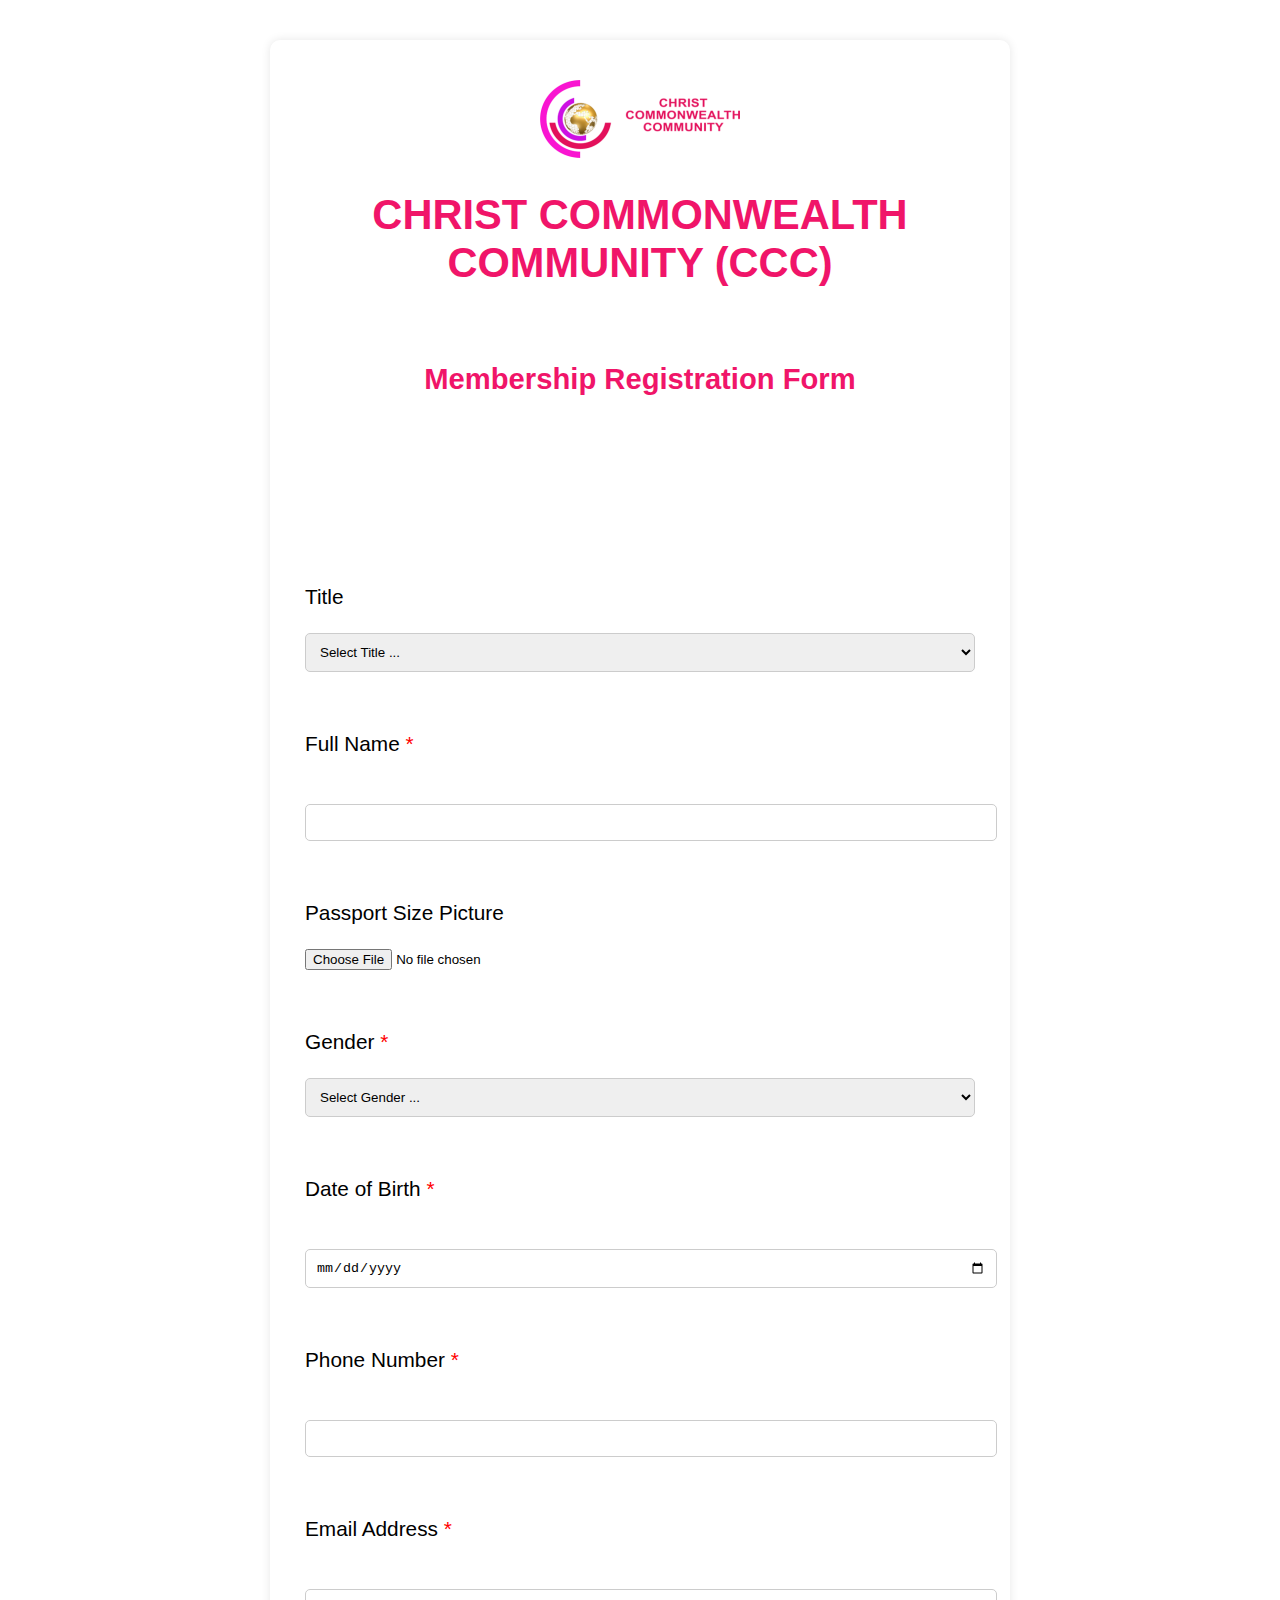
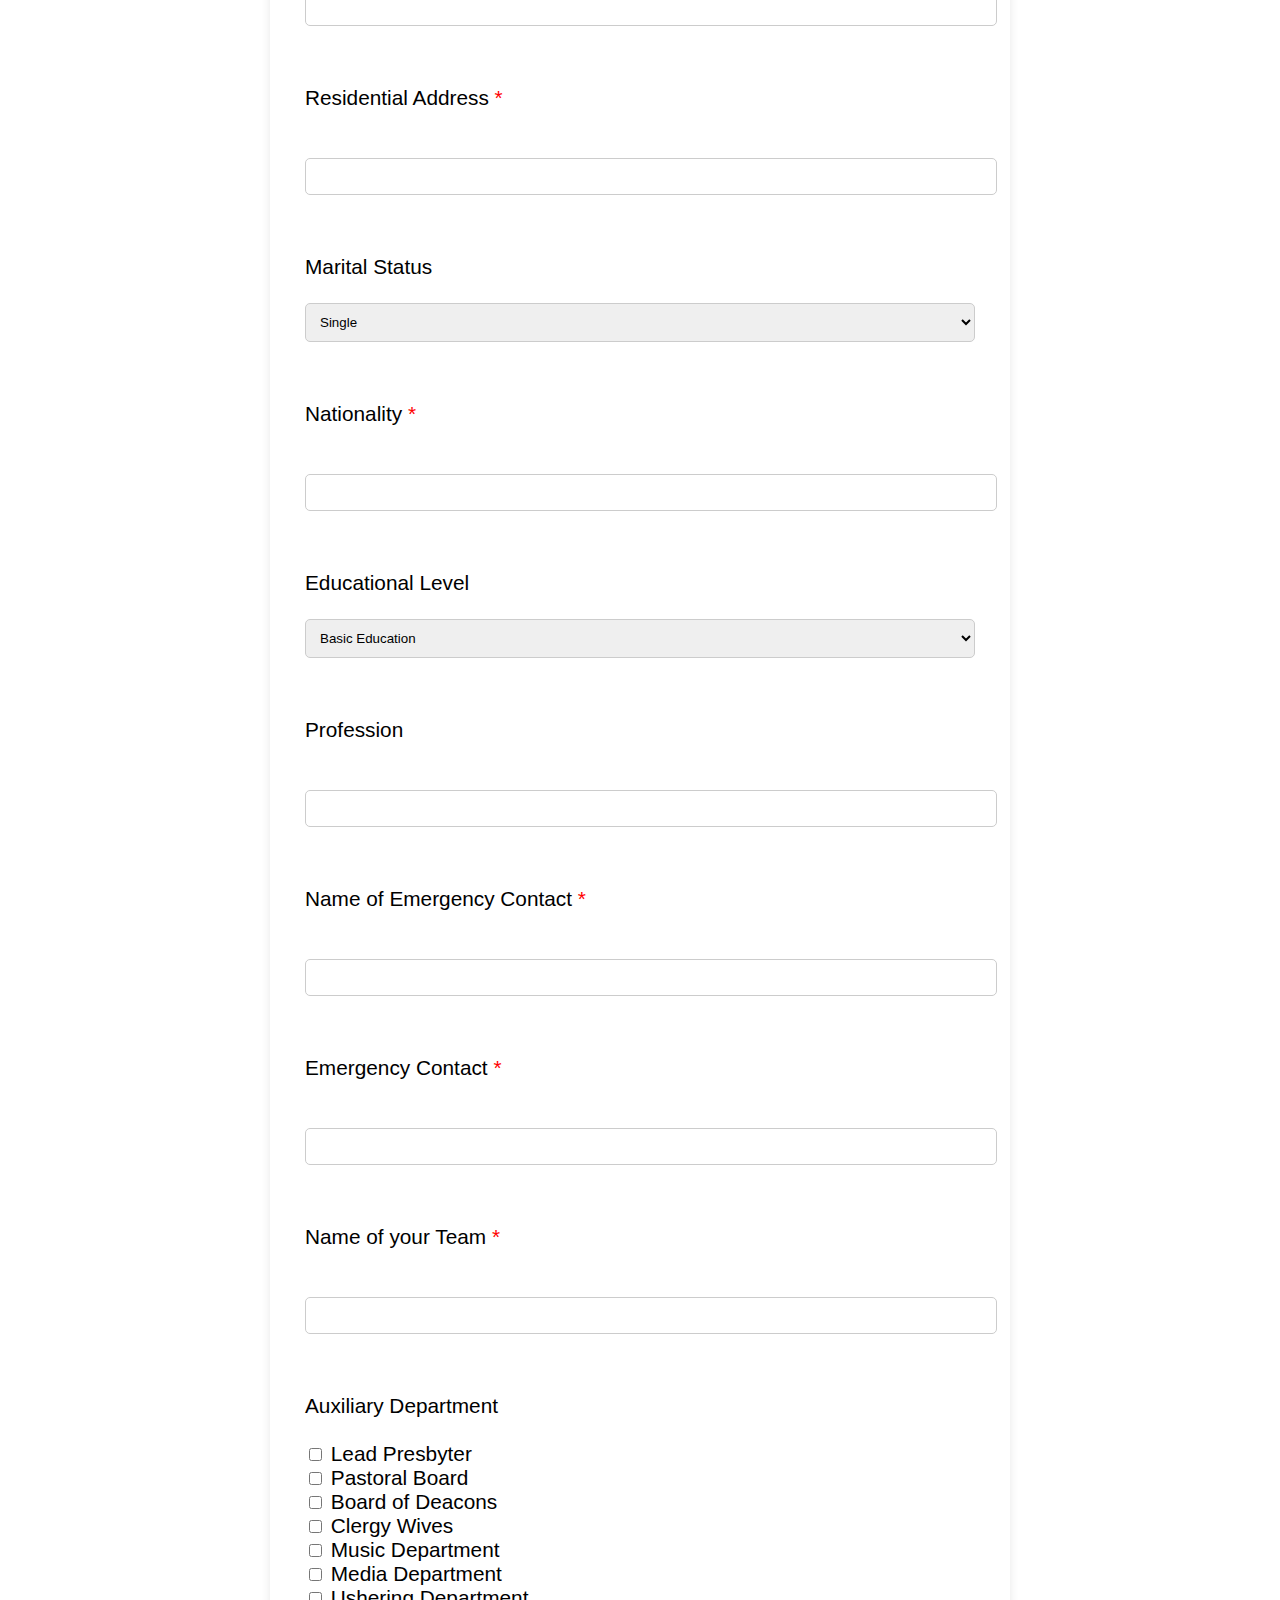
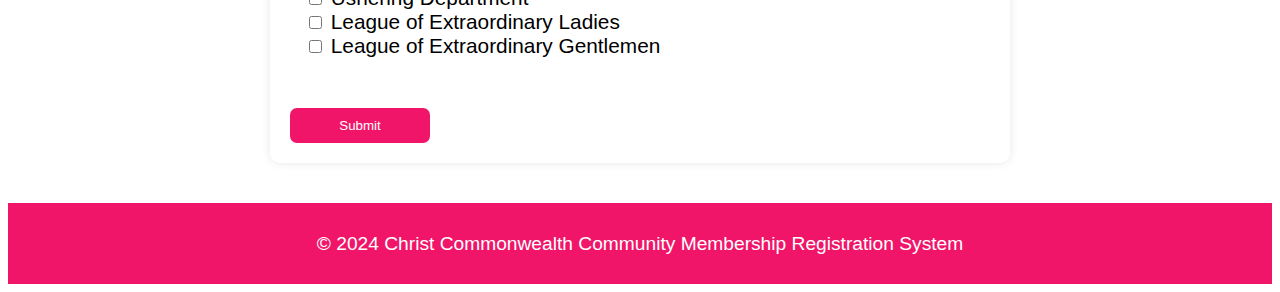
==== membershipForm.html @ 0633ab36 "Renamed some files" ====
<!DOCTYPE html>
<html lang="en">
<head>
    <meta charset="UTF-8">
    <meta name="viewport" content="width=device-width, initial-scale=1.0">
    <title>REGISTRATION FORM</title>
    <link rel="stylesheet" href="style.css">
</head>

<body>
    <main>
        <section>
    <div class="membershipGrouping">
        <div class="fHeadings">
            <img src="coloredLogo.PNG" class="cLogo">
            <h1>CHRIST COMMONWEALTH COMMUNITY (CCC)</h1><br>
            <h3><span style="font-size: 1.2em;">Membership Registration Form</span></h3>
        </div>


    <form id="memberform" action="member.php" method="POST" enctype="multipart/form-data" autocomplete="on">
    <div class="fDetail">
        <input type="hidden" name="id" id="memberId">
        </div>

    <div class="fDetail">
        <label>Title</label><br>
        <select id="placeholder" required autocomplete="off">
            <option>Select Title ...</option>
            <option>Mr.</option>
            <option>Mrs.</option>
            <option>Miss</option>
</select>
    </div>

    <div class="fDetail">
        <label for="fullname" id="lbl">Full Name <span style="color: red;">*</span></label> <br><br>
            <input type="text" name="name" id="placeholder" required>
    </div>


    <div class="fDetail">
        <label for="picture-upload" id="lbl">Passport Size Picture</label><br>
        <div class="picture-placeholder"></div>
            <input type="file" id="picture-upload" accept="image/*">
        </label>
    </div>

    <div class="fDetail">
        <label id="lbl">Gender <span style="color: red;">*</span></label><br>
        <select id="placeholder">
            <option>Select Gender ...</option>
            <option>Male</option>
            <option>Female</option>
        </select>
    </div>    

    <div class="fDetail">
        <label id="lbl">Date of Birth <span style="color: red;">*</span></label><br><br>
            <input type="date" id="placeholder" name="date-of-birth">
    </div>

    <div class="fDetail">
        <label id="lbl">Phone Number <span style="color: red;">*</span></label><br><br>
            <input type="text" name="name" id="placeholder" required>
    </div>

    <div class="fDetail">
        <label id="lbl" >Email Address <span style="color: red;">*</span></label><br><br>
            <input type="email" name="name" id="placeholder" required>
    </div>

    <div class="fDetail">
        <label id="lbl">Residential Address <span style="color: red;">*</span></label><br><br>
            <input type="text" name="name" id="placeholder" required>
    </div>

    <div class="fDetail">
        <label id="lbl">Marital Status</label><br>
        <select id="placeholder">
            <option> Single</option>
            <option> Married </option>
        </select> 
    </div>

    <div class="fDetail">
        <label id="lbl">Nationality <span style="color: red;">*</span></label><br><br>
            <input type="text" name="name" id="placeholder" required>
    </div>

    <div class="fDetail">
    <label id="lbl">Educational Level</label><br>
    <select id="placeholder">
        <option> Basic Education</option>
        <option> Secondary Education</option> 
        <option> Tertiary Education</option>
    </select>
    </div>

    <div class="fDetail">
        <label>Profession </label><br><br>
            <input type="text" name="name" id="placeholder">
    </div>

    <div class="fDetail">
        <label>Name of Emergency Contact <span style="color: red;">*</span></label><br><br>
            <input type="text" name="name" id="placeholder" required>
    </div>

    <div class="fDetail">
        <label>Emergency Contact <span style="color: red;">*</span></label><br><br>
            <input type="text" name="name" id="placeholder" required>
    </div>

    <div class="fDetail">
        <label>Name of your Team <span style="color: red;">*</span></label><br><br>
            <input type="text" name="name" id="placeholder" required>
    </div>

    <div class="fDetail">
        <label>Auxiliary Department</label><br>
        <label>
            <input type="checkbox" name="department[]" value="option1"> Lead Presbyter
        </label>
        <label>
            <input type="checkbox" name="department[]" value="option1"> Pastoral Board
        </label> 
        <label>
            <input type="checkbox" name="department[]" value="option1"> Board of Deacons
        </label>
        <label>
        <input type="checkbox" name="department[]" value="option1"> Clergy Wives
        </label>
         <label>
        <input type="checkbox" name="department[]" value="option1"> Music Department
         </label> 
        <label>
        <input type="checkbox" name="department[]" value="option1"> Media Department
        </label>
        <label>
        <input type="checkbox" name="department[]" value="option1"> Ushering Department
        </label>
        <label>
        <input type="checkbox" name="department[]" value="option1"> League of Extraordinary Ladies
        </label> 
        <label>
        <input type="checkbox" name="department[]" value="option1"> League of Extraordinary Gentlemen
        </label>
        </div>

    <button type="submit" class="mfButton">Submit</button>
</form>
</div>
</section>
</main>
<footer>
    <p>&copy; 2024 Christ Commonwealth Community Membership Registration System</p>
</footer>


<script>
    const urlParams =new URLSearchParams(window.location.search);
    const memberId =urlParams.get('id');

document.querySelector('.mfButton').addEventListener('click', async function(event) {
    event.preventDefault();

    const form = document.getElementById('memberForm');
    const formData =new FormData(form);
    const member =Object.fromEntries(formData.entries());

    //HANDLE DEPARTMENT CHECKBOXES
    const departments =formData.getAll('department[]');
    member.department =departments.length ?departments : [];

    if (memberId) {
        await fetch(`member.php?id=${memberId}`, {
            method: 'PUT',
            body:FormData
        });
    }

    window.location.href = 'overview.php';
});

    async function loadMember() {
        if (memberId) {
            const response = await fetch(`member.php?id=${memberId}`);
            const member =await response.json();

document.getElementById('memberId').value =memberId;

            for (const key in member) {
                if (member.hasOwnProperty(key)) {
                    const input =document.querySelector(`[name="${key}"]`);
                    if (input) {
                        if (input.type === 'checkbox') {
                            const departments =member[key] || [];

ddepartments.forEach(department => {
    const checkbox =document.querySelector(`input[name="department[]"][value="${department}"]`);
    if (checkbox) checkbox.checked =true;
});                           
                        }else {
                            input.Value =member[key];
                        }
                    }
                }
            }
        }
    }

    loadMember();

</script>
</body>
</html>
---- style.css ----
/* Css for mrform */
body{
    font-family: Arial, Helvetica, sans-serif;
}
.bdBg{
    width: 100%;
    position: fixed;
    top: 0;
    left: 0;
    right: 0;
    bottom: 0;
    background-image: url(bg2.JPG); 
    background-position: center;
    background-size: cover; 
    background-repeat: no-repeat; 
    position: center; 
    filter: blur(2px);
    z-index: 0;
}
.body-foreground{
    width: 100%s;
    position: absolute;
    top: 0;
    left: 0;
    right: 0;
    background-color: rgba(0,0,0,0.7);
    color: white;
    text-align: center;
    font-size: 1.4em;
}
.mrC{
    max-width: 700px;
    height: auto;
    margin: 40px auto;
    padding: 35px 40px;
    border-radius: 10px;
    border: 2px solid #ccc;
}
.whiteLogo{
    width: 600px;
    margin-bottom: -37%;
    margin-top: -25%;
}
.bOptions{
    display: flex;
    flex-direction: column;
    gap: 50px;
    align-items: center;
    justify-content: center;
    text-align: center;
    padding: 20px;
}
.mR{
    width: 50%;
    height: 40px;
    pad: 20px;
    border-radius: 30px;
    border: 1px solid #fff;
    background: none;
}
.mrLink{
    color: #fff;
    text-decoration: none;
}
@media (max-width: 768px) {
    .body-foreground{
        font-size: 1.3em;
    }
    .ih1{
        font-size: 1.5em;
    }
    .whiteLogo{
        width: 300px;
        margin-bottom: -35%;
    }
}


/* CSS for Registration Form*/
.membershipGrouping{
    max-width: 700px;
    position: relative;
    margin: 40px auto;
    padding: 20px;
    font-size: 1.3em;
    box-shadow: 0 0 10px rgba(0, 0, 0, 0.1);
    border-radius: 10px;
    background-color: white;
}
.fHeadings{
    height: 30vh;
    text-align: center;
    justify-content: center;
    align-items: center;
    padding: 20px;
    color: rgb(240, 21, 105);
    margin-bottom: 20%;
}
.fDetail{
    display: flex;
    flex-direction: column;
    padding: 15px;
    margin-top: 30px;
}
#placeholder{
    width: 100%;
    padding: 10px;
    border: 1px solid #ccc;
    border-radius: 5px;
}
.mfButton{
    width: 20%;
    margin-top: 5%;
    padding: 10px;
    border: none;
    border-radius: 7px;
    background-color: rgb(240, 21, 105);
    color: #fff;
}


/*CSS for ADMINLOGIN Page*/
.adminlogin{
    background-color: white;
    padding: 20px;
    border-radius: 20px;
    box-shadow: 0 0 15px rgba(0,0,0,0.1);
    position: relative;
    margin: 40px auto;
    max-width: 700px;
    height: auto;
}
.loginInput{
    width: 100%; 
    padding: 10px; 
    margin-bottom: 15px;
    border: 1px solid #ccc;
    border-radius: 4px;
    font-size: 1.1em;
}
.loginButton{
    width: 100%;
    padding: 10px;
    background-color: rgb(240, 21, 105);
    color: white;
    border: none;
    border-radius: 4px;
    cursor: pointer;
    font-size: 1.2em;
    margin-top: 20px;
    margin-bottom: 20px;  
}
.registerLink{
    display: inline;
    margin-top: 20px;
    color: #007bff;
    text-decoration: none;
    font-weight: bold;
    font-size: 1.1em;
    padding: 25px;
}
#role{
    width: 30%;
    padding: 10px;
}
.recover{
    display: block;
    text-align: right;
    margin-top: 10px;
    margin-bottom: 10px;
    font-weight: bold;
    text-decoration: none;
    color: #007bff;
}
.sBtn{
    border: none;
    color: #007bff;
    background-color: white;
    font-weight: bold;
    font-size: 1em;
    text-align: right;
    cursor: pointer;
}


/*CSS for the AdminDashboard*/
.adminHeader{
    background-color: #35424a;
    color: #ffffff;
    padding: 10px 20px;
    display: flex;
    justify-content: space-between;
    align-items: center;
    position: relative;
}
.menu-toggle{
    display: none;
}
.hamburger{
    position: absolute;
    cursor: pointer;
    display: flex;
    flex-direction: column;
    justify-content: space-around;
    width: 30px;
    height: 30px;
    pointer-events: auto;
    margin-top: 0;
    margin-left: 72%;
    z-index: 1000;
}
.bar{
    height: 4px;
    width: 100%;
    transition: all 0.3s ease;
    background-color: #fff;
    border-radius: 2px;
}
.menu{
    display: none;
    flex-direction: column;
    position: fixed;
    top: 0;
    right: 0;
    width: 100%;
    height: 100%;
    z-index: 1;
    padding: 50px 10px;
    background-color: #35424a;
}
.menu ul{
    list-style-type: none;
    margin: 0;
    padding: 0;
}
.menu li{
    text-align: right;
    padding: 10px 0;
}
.menu a{
    display: flex;
    text-decoration: none;
    color: #fff;
    font-size: 1.2rem;
    padding: 30px 30px;
    text-wrap: nowrap;
}
.menu-toggle:checked + .hamburger .bar:nth-child(1){
    transform: rotate(45deg) translate(5px, 9px);
}
.menu-toggle:checked + .hamburger .bar:nth-child(2){
    opacity: 0;
}
.menu-toggle:checked + .hamburger .bar:nth-child(3){
    transform: rotate(-45deg) translate(5px, -9px);
}
.nav-links{
    display: none;
    position: relative;
    height: auto;
    right: 0;
    left: 0;
    padding: 20px;
    height: 10%;
    align-items: center;
    justify-content: center;
}
.nav-links ul{
    list-style: none;
    margin: 0;
    padding: 0;
}
.nav-links li{
    display: inline-block;
    margin-right: 65px;
}
.nav-links a{
    text-decoration: none;
    color: #fff;
    font-weight: bold;
    font-size: 1em;
}
@media (min-width:769px) {
    .hamburger{
        display: none;
    }
    .menu{
        display: none;
    }
    .nav-links{
        display: flex;
        position: absolute;
        justify-content: flex-end;
    }
}
@media (max-width:769px) {
    .menu-toggle:checked ~ .menu{
        display: flex;
    }
    .nav-links{
        display: none;
    }
    .menu-toggle{
        display: block;
        position: absolute;
        opacity: 0;
        cursor: pointer;
    }
}
.profile-photo{
    position: relative;
    width: 40px;
    height: 40px;
    border-radius: 50%;
    overflow: hidden;
    cursor: pointer;
    border: 2px solid white;
    display: flex;
    align-items: center;
    justify-content: center;
    background-color: #35424a;
    color: white;
    font-weight: bold;
    font-size: 18px;
}
.popup{
    display: none;
    position: fixed;
    height: 70%;
    width: 330px;
    top: 13%;
    right: 2%;
    background-color: rgb(27, 27, 27);
    color: #ffffff;
    border-radius: 8px;
    box-shadow: 0 2px 10px rgba(0,0,0,0.2);
    z-index: 1000;
    text-align: center;
}
@media (max-width:768px) {
    .popup{
    right: 5%;
    }
}
.addNewMember{
    display: block;
    width: 20%;
    height: auto;
    margin-top: 50px;
    margin-bottom: 70px;
    background-color: #3d5868;
    color: white;
    text-align: center;
    justify-content: center;
    padding: 20px;
    font-size: 1.2em;
    text-decoration: none;
    font-weight: bold;
    border: 2px solid wheat;
    border-radius: 10px;
}
.table-area{
    overflow-x: auto;
    max-width: 100%;
}
table{
    padding: 20px;
    border-collapse: collapse;
    table-layout: auto;
    width: 100%;
}
th, td {
    padding: 10px;
    border: none;
    text-align: left;
}
.fixed-column{
    position: sticky;
    left: 0;
    background-color: #fff;
    z-index: 1;
}
table th.fixed-column{
    top: 0;
    z-index: 2;
    background-color: #b2b2b2;
    color: white;
}
footer{
    text-align: center;
    padding: 10px 0;
    background: rgb(240, 21, 105);
    color: white;
    position: relative;
    bottom: 0;
    font-size: 1.2em;
    width: 100%;
}
@media (min-width:768px) {
    .menu{
        display: none;
    }
    .nav{
        display: flex;
    }
    .menu-toggle{
        display: none;
    }
}
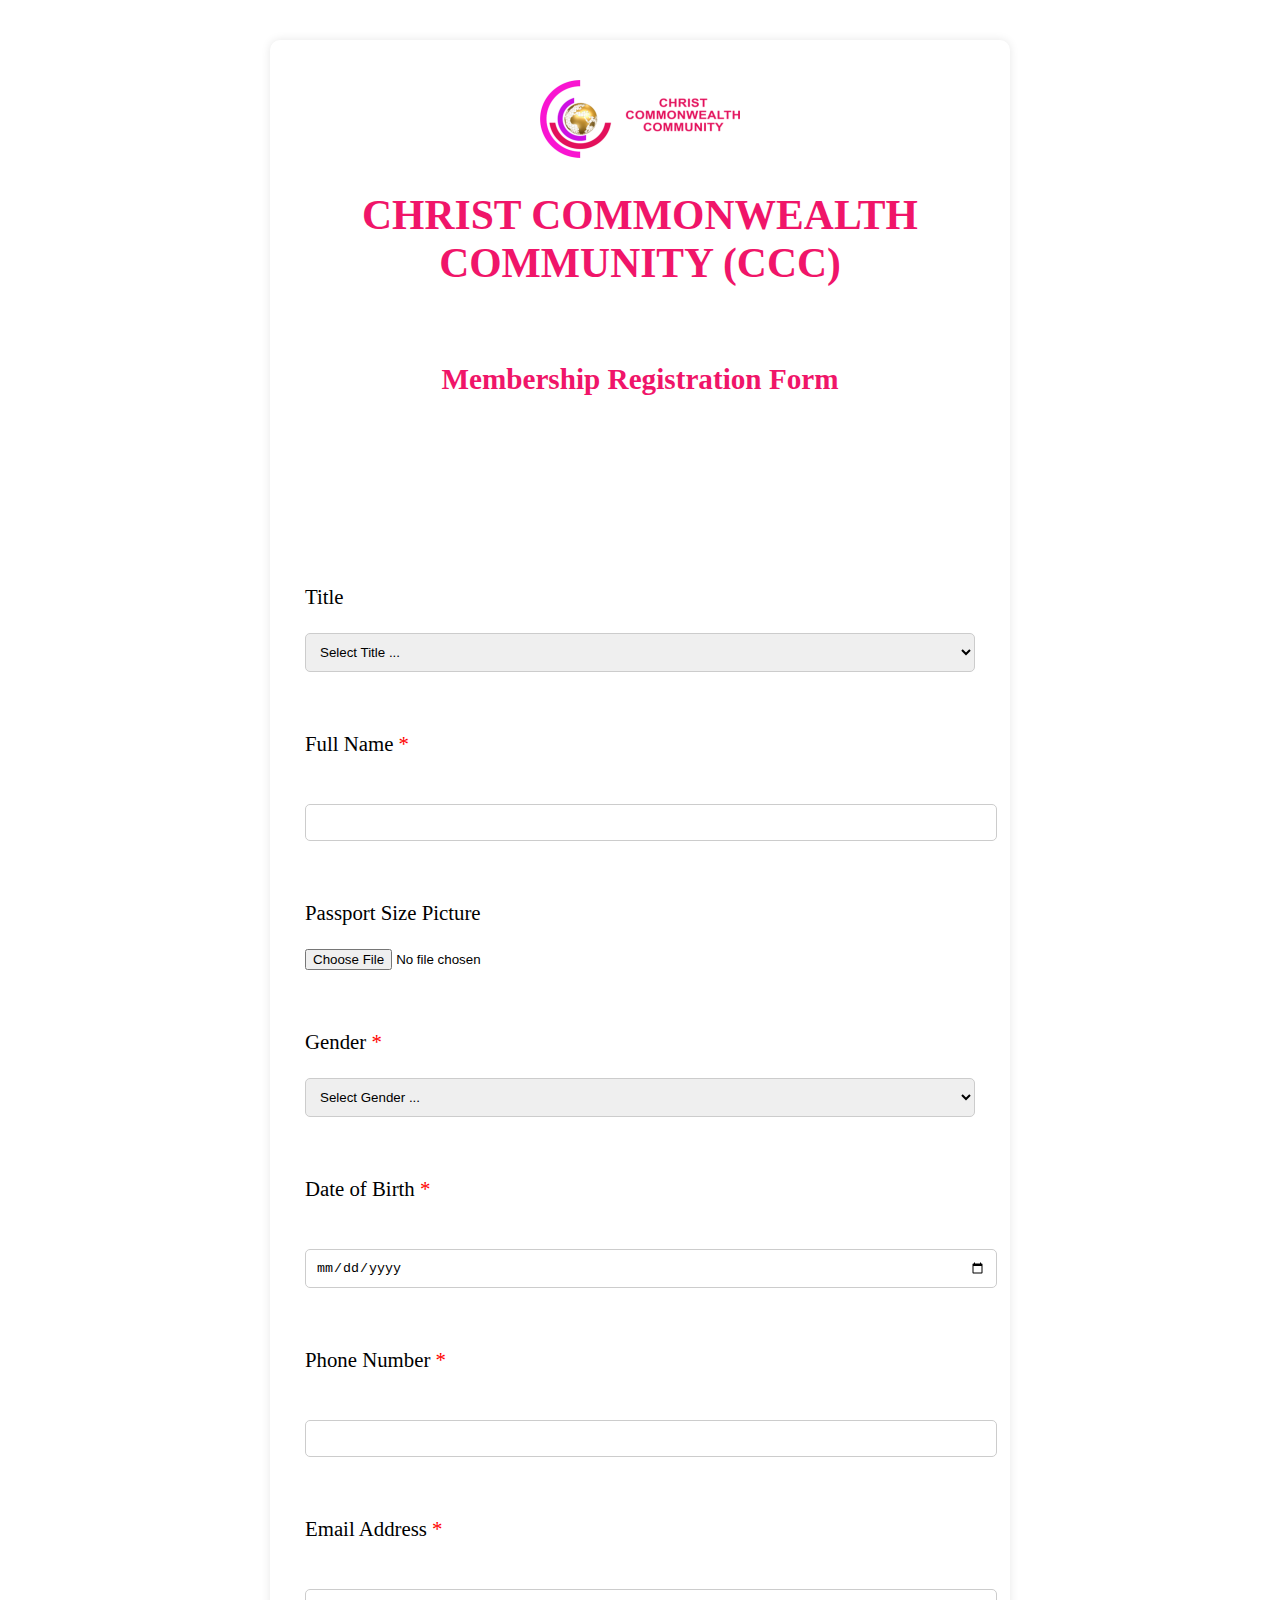
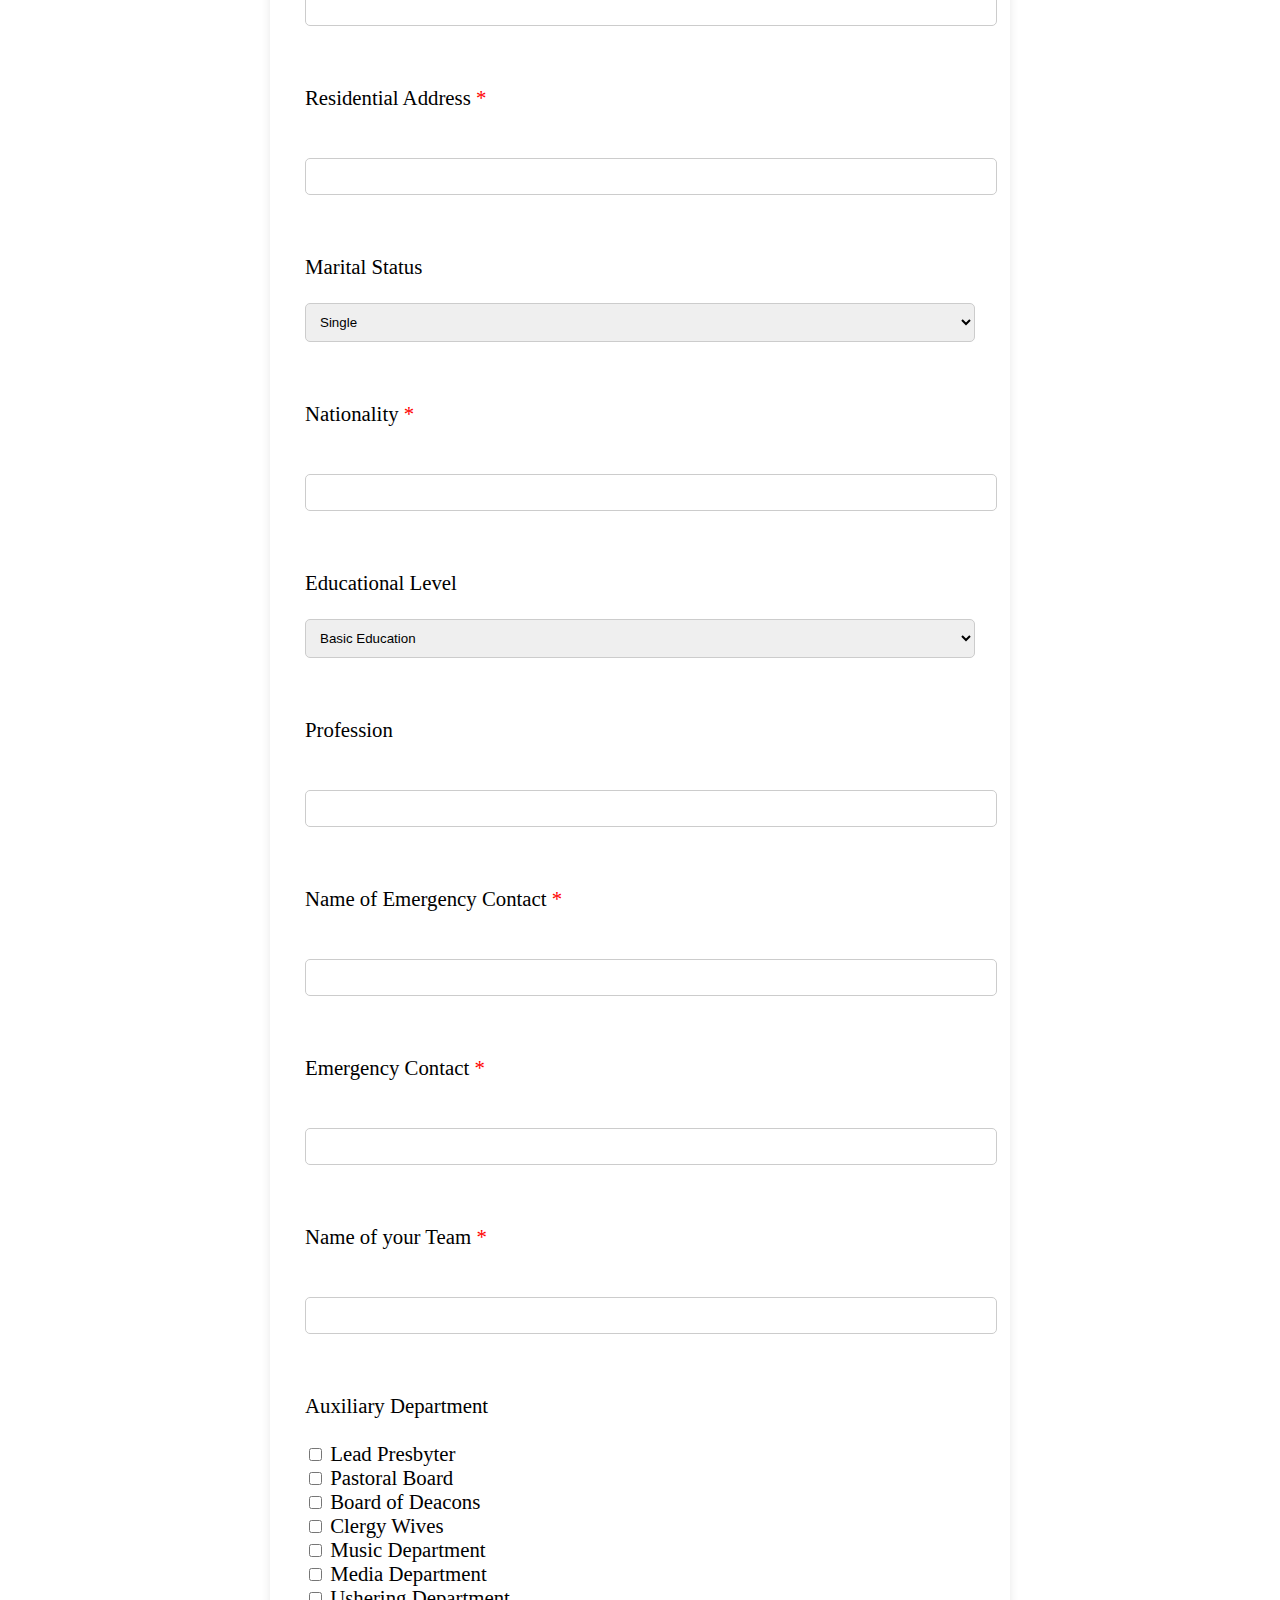
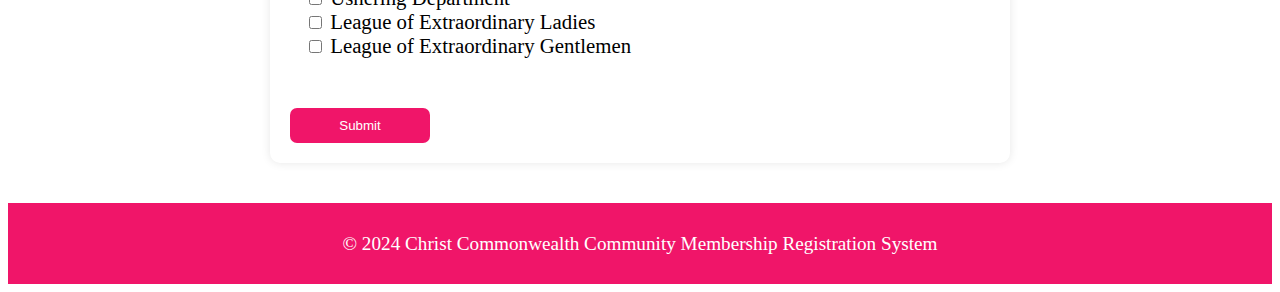
==== commit 96b59290: ""adjusted some files for a responsive design"" ====
--- a/membershipForm.html
+++ b/membershipForm.html
@@ -18,103 +18,103 @@
         </div>
 
 
-    <form id="memberform" action="member.php" method="POST" enctype="multipart/form-data" autocomplete="on">
-    <div class="fDetail">
+    <form id="memberform" action="member.php" method="POST">
+    <div class="fDetail"> 
         <input type="hidden" name="id" id="memberId">
         </div>
 
     <div class="fDetail">
         <label>Title</label><br>
-        <select id="placeholder" required autocomplete="off">
-            <option>Select Title ...</option>
-            <option>Mr.</option>
-            <option>Mrs.</option>
-            <option>Miss</option>
+        <select id="placeholder" required>
+            <option name="title">Select Title ...</option>
+            <option name="title">Mr.</option>
+            <option name="title">Mrs.</option>
+            <option name="title">Miss</option>
 </select>
     </div>
 
     <div class="fDetail">
         <label for="fullname" id="lbl">Full Name <span style="color: red;">*</span></label> <br><br>
-            <input type="text" name="name" id="placeholder" required>
+            <input type="text" name="fullName" id="placeholder" required>
     </div>
 
 
     <div class="fDetail">
         <label for="picture-upload" id="lbl">Passport Size Picture</label><br>
         <div class="picture-placeholder"></div>
-            <input type="file" id="picture-upload" accept="image/*">
+            <input type="file" id="picture-upload" name="image" accept="image/*">
         </label>
     </div>
 
     <div class="fDetail">
         <label id="lbl">Gender <span style="color: red;">*</span></label><br>
         <select id="placeholder">
-            <option>Select Gender ...</option>
-            <option>Male</option>
-            <option>Female</option>
+            <option name="gender">Select Gender ...</option>
+            <option name="gender">Male</option>
+            <option name="gender">Female</option>
         </select>
     </div>    
 
     <div class="fDetail">
         <label id="lbl">Date of Birth <span style="color: red;">*</span></label><br><br>
-            <input type="date" id="placeholder" name="date-of-birth">
+            <input type="date" id="placeholder" name="dob">
     </div>
 
     <div class="fDetail">
         <label id="lbl">Phone Number <span style="color: red;">*</span></label><br><br>
-            <input type="text" name="name" id="placeholder" required>
+            <input type="text" name="number" id="placeholder" required>
     </div>
 
     <div class="fDetail">
         <label id="lbl" >Email Address <span style="color: red;">*</span></label><br><br>
-            <input type="email" name="name" id="placeholder" required>
+            <input type="email" name="email" id="placeholder" required>
     </div>
 
     <div class="fDetail">
         <label id="lbl">Residential Address <span style="color: red;">*</span></label><br><br>
-            <input type="text" name="name" id="placeholder" required>
+            <input type="text" name="address" id="placeholder" required>
     </div>
 
     <div class="fDetail">
         <label id="lbl">Marital Status</label><br>
         <select id="placeholder">
-            <option> Single</option>
-            <option> Married </option>
+            <option name="maritalStat">Single</option>
+            <option name="maritalStat">Married </option>
         </select> 
     </div>
 
     <div class="fDetail">
         <label id="lbl">Nationality <span style="color: red;">*</span></label><br><br>
-            <input type="text" name="name" id="placeholder" required>
+            <input type="text" name="nationality" id="placeholder" required>
     </div>
 
     <div class="fDetail">
     <label id="lbl">Educational Level</label><br>
     <select id="placeholder">
-        <option> Basic Education</option>
-        <option> Secondary Education</option> 
-        <option> Tertiary Education</option>
+        <option name="education">Basic Education</option>
+        <option name="education">Secondary Education</option> 
+        <option name="education">Tertiary Education</option>
     </select>
     </div>
 
     <div class="fDetail">
         <label>Profession </label><br><br>
-            <input type="text" name="name" id="placeholder">
+            <input type="text" name="profession" id="placeholder">
     </div>
 
     <div class="fDetail">
         <label>Name of Emergency Contact <span style="color: red;">*</span></label><br><br>
-            <input type="text" name="name" id="placeholder" required>
+            <input type="text" name="emergencyContactName" id="placeholder" required>
     </div>
 
     <div class="fDetail">
         <label>Emergency Contact <span style="color: red;">*</span></label><br><br>
-            <input type="text" name="name" id="placeholder" required>
+            <input type="text" name="emergencyContact" id="placeholder" required>
     </div>
 
     <div class="fDetail">
         <label>Name of your Team <span style="color: red;">*</span></label><br><br>
-            <input type="text" name="name" id="placeholder" required>
+            <input type="text" name="team" id="placeholder" required>
     </div>
 
     <div class="fDetail">
@@ -159,59 +159,6 @@
 
 
 <script>
-    const urlParams =new URLSearchParams(window.location.search);
-    const memberId =urlParams.get('id');
-
-document.querySelector('.mfButton').addEventListener('click', async function(event) {
-    event.preventDefault();
-
-    const form = document.getElementById('memberForm');
-    const formData =new FormData(form);
-    const member =Object.fromEntries(formData.entries());
-
-    //HANDLE DEPARTMENT CHECKBOXES
-    const departments =formData.getAll('department[]');
-    member.department =departments.length ?departments : [];
-
-    if (memberId) {
-        await fetch(`member.php?id=${memberId}`, {
-            method: 'PUT',
-            body:FormData
-        });
-    }
-
-    window.location.href = 'overview.php';
-});
-
-    async function loadMember() {
-        if (memberId) {
-            const response = await fetch(`member.php?id=${memberId}`);
-            const member =await response.json();
-
-document.getElementById('memberId').value =memberId;
-
-            for (const key in member) {
-                if (member.hasOwnProperty(key)) {
-                    const input =document.querySelector(`[name="${key}"]`);
-                    if (input) {
-                        if (input.type === 'checkbox') {
-                            const departments =member[key] || [];
-
-ddepartments.forEach(department => {
-    const checkbox =document.querySelector(`input[name="department[]"][value="${department}"]`);
-    if (checkbox) checkbox.checked =true;
-});                           
-                        }else {
-                            input.Value =member[key];
-                        }
-                    }
-                }
-            }
-        }
-    }
-
-    loadMember();
-
 </script>
 </body>
 </html>--- a/style.css
+++ b/style.css
@@ -1,45 +1,37 @@
-/* Css for mrform */
+/* Css for INDEX.HTML */
 body{
-    font-family: Arial, Helvetica, sans-serif;
-}
-.bdBg{
-    width: 100%;
-    position: fixed;
-    top: 0;
-    left: 0;
-    right: 0;
-    bottom: 0;
-    background-image: url(bg2.JPG); 
-    background-position: center;
-    background-size: cover; 
-    background-repeat: no-repeat; 
-    position: center; 
-    filter: blur(2px);
-    z-index: 0;
-}
-.body-foreground{
-    width: 100%s;
-    position: absolute;
-    top: 0;
-    left: 0;
-    right: 0;
-    background-color: rgba(0,0,0,0.7);
-    color: white;
-    text-align: center;
-    font-size: 1.4em;
+    font-family: calibri;
+    font-size: 1em;
 }
 .mrC{
     max-width: 700px;
     height: auto;
     margin: 40px auto;
     padding: 35px 40px;
-    border-radius: 10px;
-    border: 2px solid #ccc;
-}
-.whiteLogo{
-    width: 600px;
-    margin-bottom: -37%;
-    margin-top: -25%;
+    align-items: center;
+    justify-content: center;
+    text-align: center;
+    border: none;
+    font-size: 1.3em;
+}
+.ih1{
+    position: relative;
+    width: 100%;
+    height: auto;
+    padding: 20px;
+    text-align: center;
+    margin-top: 10%;
+    margin-bottom: 10%;
+    background-color: #da3788;
+    color: white;
+    font-size: 1.5em;
+}
+.indexLogo{
+    position: relative;
+    width: 40%;
+    height: auto;
+    align-items: center;
+    justify-content: center;
 }
 .bOptions{
     display: flex;
@@ -53,26 +45,30 @@
 .mR{
     width: 50%;
     height: 40px;
-    pad: 20px;
+    padding: 10px;
     border-radius: 30px;
-    border: 1px solid #fff;
+    text-align: center;
+    border: 2px solid #7a288a;
     background: none;
 }
 .mrLink{
-    color: #fff;
+    color: #7a288a;
     text-decoration: none;
 }
 @media (max-width: 768px) {
-    .body-foreground{
-        font-size: 1.3em;
-    }
     .ih1{
-        font-size: 1.5em;
-    }
-    .whiteLogo{
-        width: 300px;
-        margin-bottom: -35%;
-    }
+        font-size: 0.7em;
+    }
+    .indexLogo{
+        width: 50%;
+    }
+    .mR{
+        width: 70%;
+        height: 50px;
+    }
+    .mrC{
+        font-size: 1em; 
+    }       
 }
 
 
@@ -95,6 +91,11 @@
     padding: 20px;
     color: rgb(240, 21, 105);
     margin-bottom: 20%;
+}
+@media (max-width:76px) {
+    .fHeadings{
+        margin-bottom: 40%;
+    }
 }
 .fDetail{
     display: flex;
@@ -187,7 +188,7 @@
 .adminHeader{
     background-color: #35424a;
     color: #ffffff;
-    padding: 10px 20px;
+    padding: 10px;
     display: flex;
     justify-content: space-between;
     align-items: center;
@@ -206,7 +207,7 @@
     height: 30px;
     pointer-events: auto;
     margin-top: 0;
-    margin-left: 72%;
+    margin-left: 65%;
     z-index: 1000;
 }
 .bar{
@@ -224,7 +225,7 @@
     right: 0;
     width: 100%;
     height: 100%;
-    z-index: 1;
+    z-index: 5;
     padding: 50px 10px;
     background-color: #35424a;
 }
@@ -260,10 +261,11 @@
     height: auto;
     right: 0;
     left: 0;
-    padding: 20px;
+    padding: 15px;
     height: 10%;
     align-items: center;
     justify-content: center;
+    font-size: 0.9em;
 }
 .nav-links ul{
     list-style: none;
@@ -272,26 +274,13 @@
 }
 .nav-links li{
     display: inline-block;
-    margin-right: 65px;
+    margin-right: 50px;
 }
 .nav-links a{
     text-decoration: none;
     color: #fff;
     font-weight: bold;
     font-size: 1em;
-}
-@media (min-width:769px) {
-    .hamburger{
-        display: none;
-    }
-    .menu{
-        display: none;
-    }
-    .nav-links{
-        display: flex;
-        position: absolute;
-        justify-content: flex-end;
-    }
 }
 @media (max-width:769px) {
     .menu-toggle:checked ~ .menu{
@@ -305,6 +294,13 @@
         position: absolute;
         opacity: 0;
         cursor: pointer;
+    }
+    .bar{
+        height: 2.5px;
+        width: 80%;
+    }
+    .ah1{
+        font-size: 1.2em;
     }
 }
 .profile-photo{
@@ -406,4 +402,15 @@
     .menu-toggle{
         display: none;
     }
+    .nav-links{
+        display: flex;
+        position: absolute;
+        justify-content: flex-end;
+    }
+    .hamburger{
+        display: none;
+    }   
+    .ah1{
+        font-size: 1.2em;
+    }
 }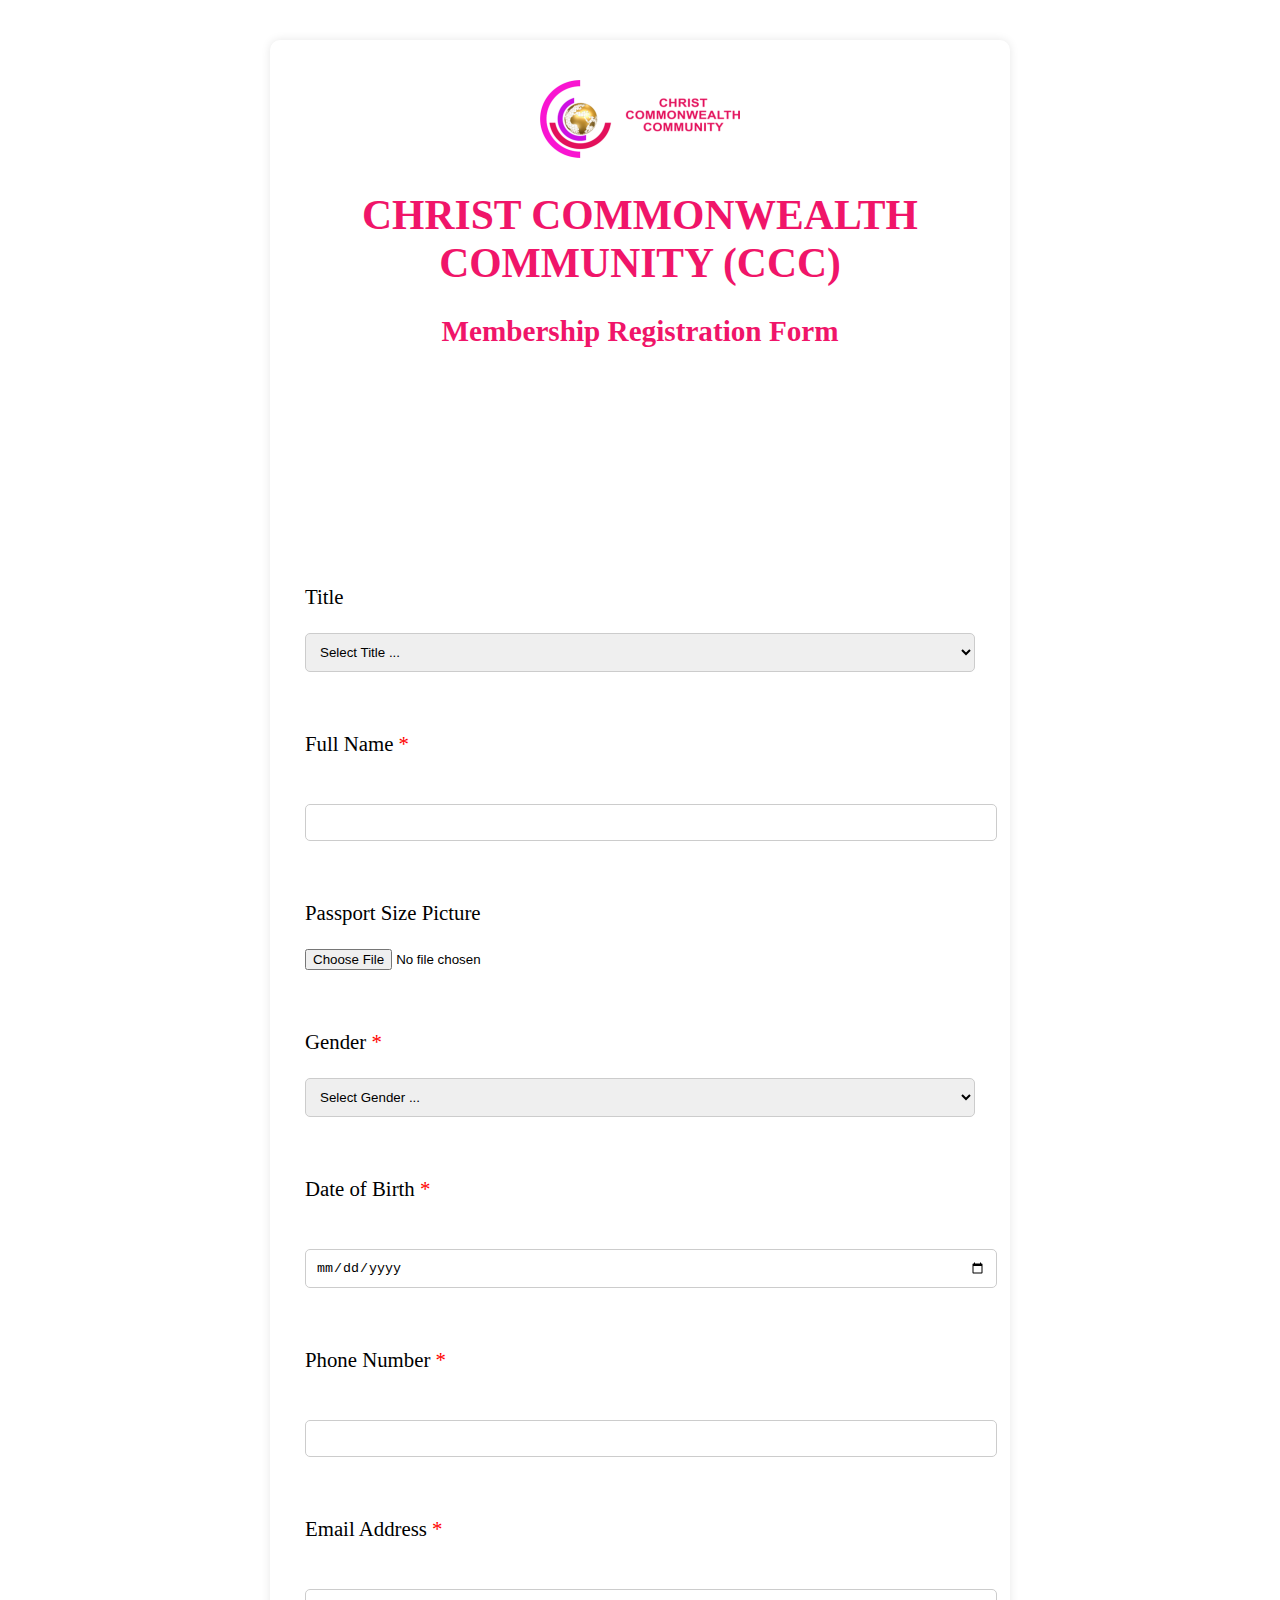
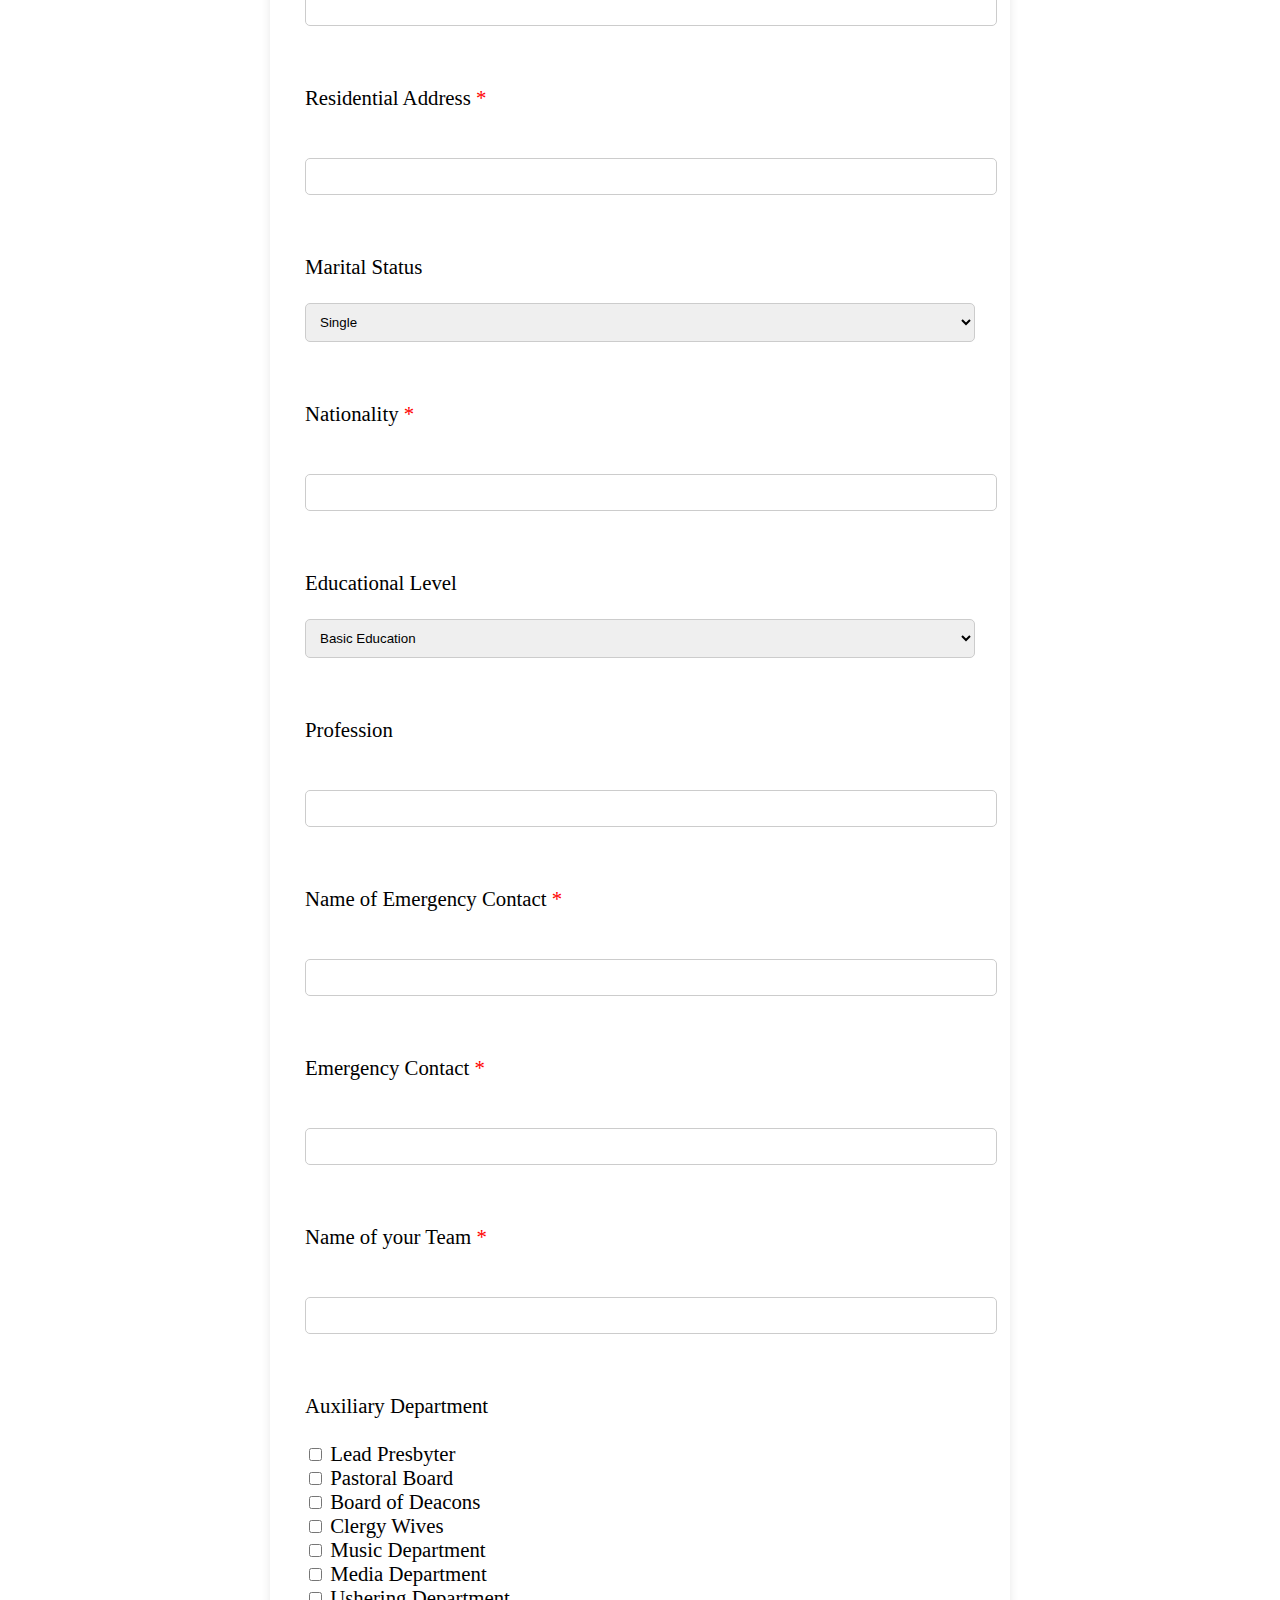
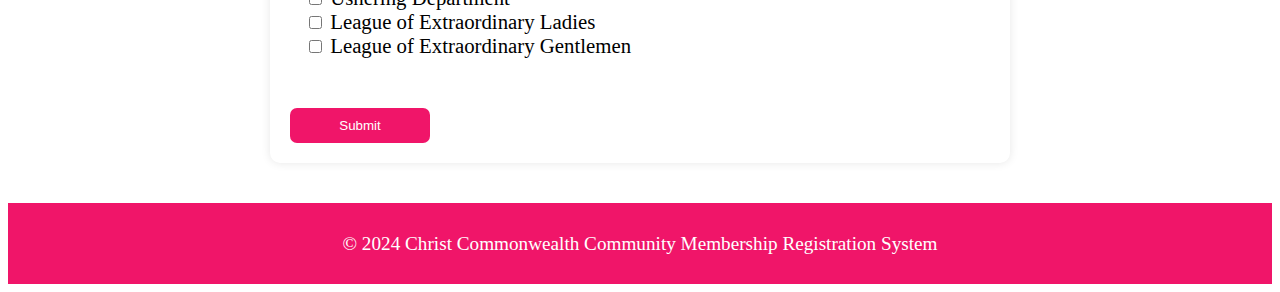
==== commit bc92fd49: ""css styling"" ====
--- a/membershipForm.html
+++ b/membershipForm.html
@@ -13,7 +13,7 @@
     <div class="membershipGrouping">
         <div class="fHeadings">
             <img src="coloredLogo.PNG" class="cLogo">
-            <h1>CHRIST COMMONWEALTH COMMUNITY (CCC)</h1><br>
+            <h1>CHRIST COMMONWEALTH COMMUNITY (CCC)</h1>
             <h3><span style="font-size: 1.2em;">Membership Registration Form</span></h3>
         </div>
 
--- a/style.css
+++ b/style.css
@@ -83,6 +83,11 @@
     border-radius: 10px;
     background-color: white;
 }
+@media (max-width:768px) {
+    .membershipGrouping{
+        font-size: 1em;
+    }    
+}
 .fHeadings{
     height: 30vh;
     text-align: center;
@@ -91,11 +96,6 @@
     padding: 20px;
     color: rgb(240, 21, 105);
     margin-bottom: 20%;
-}
-@media (max-width:76px) {
-    .fHeadings{
-        margin-bottom: 40%;
-    }
 }
 .fDetail{
     display: flex;
@@ -117,6 +117,18 @@
     border-radius: 7px;
     background-color: rgb(240, 21, 105);
     color: #fff;
+}
+@media (max-width:768px) {
+    .fHeadings{
+        margin-bottom: 0;
+        padding: 10px;
+    }
+    .fDetail{
+        margin-top: 10px;
+    }
+    #placeholder{
+        width: 100%;
+    }    
 }
 
 
@@ -181,6 +193,17 @@
     font-size: 1em;
     text-align: right;
     cursor: pointer;
+}
+@media (max-width:768px) {
+    .registerLink{
+        padding: 1px;
+    }    
+    .sBtn{
+        font-size: 0.85em;
+    }
+    .loginButton{
+        font-size: 1em;
+    }    
 }
 
 
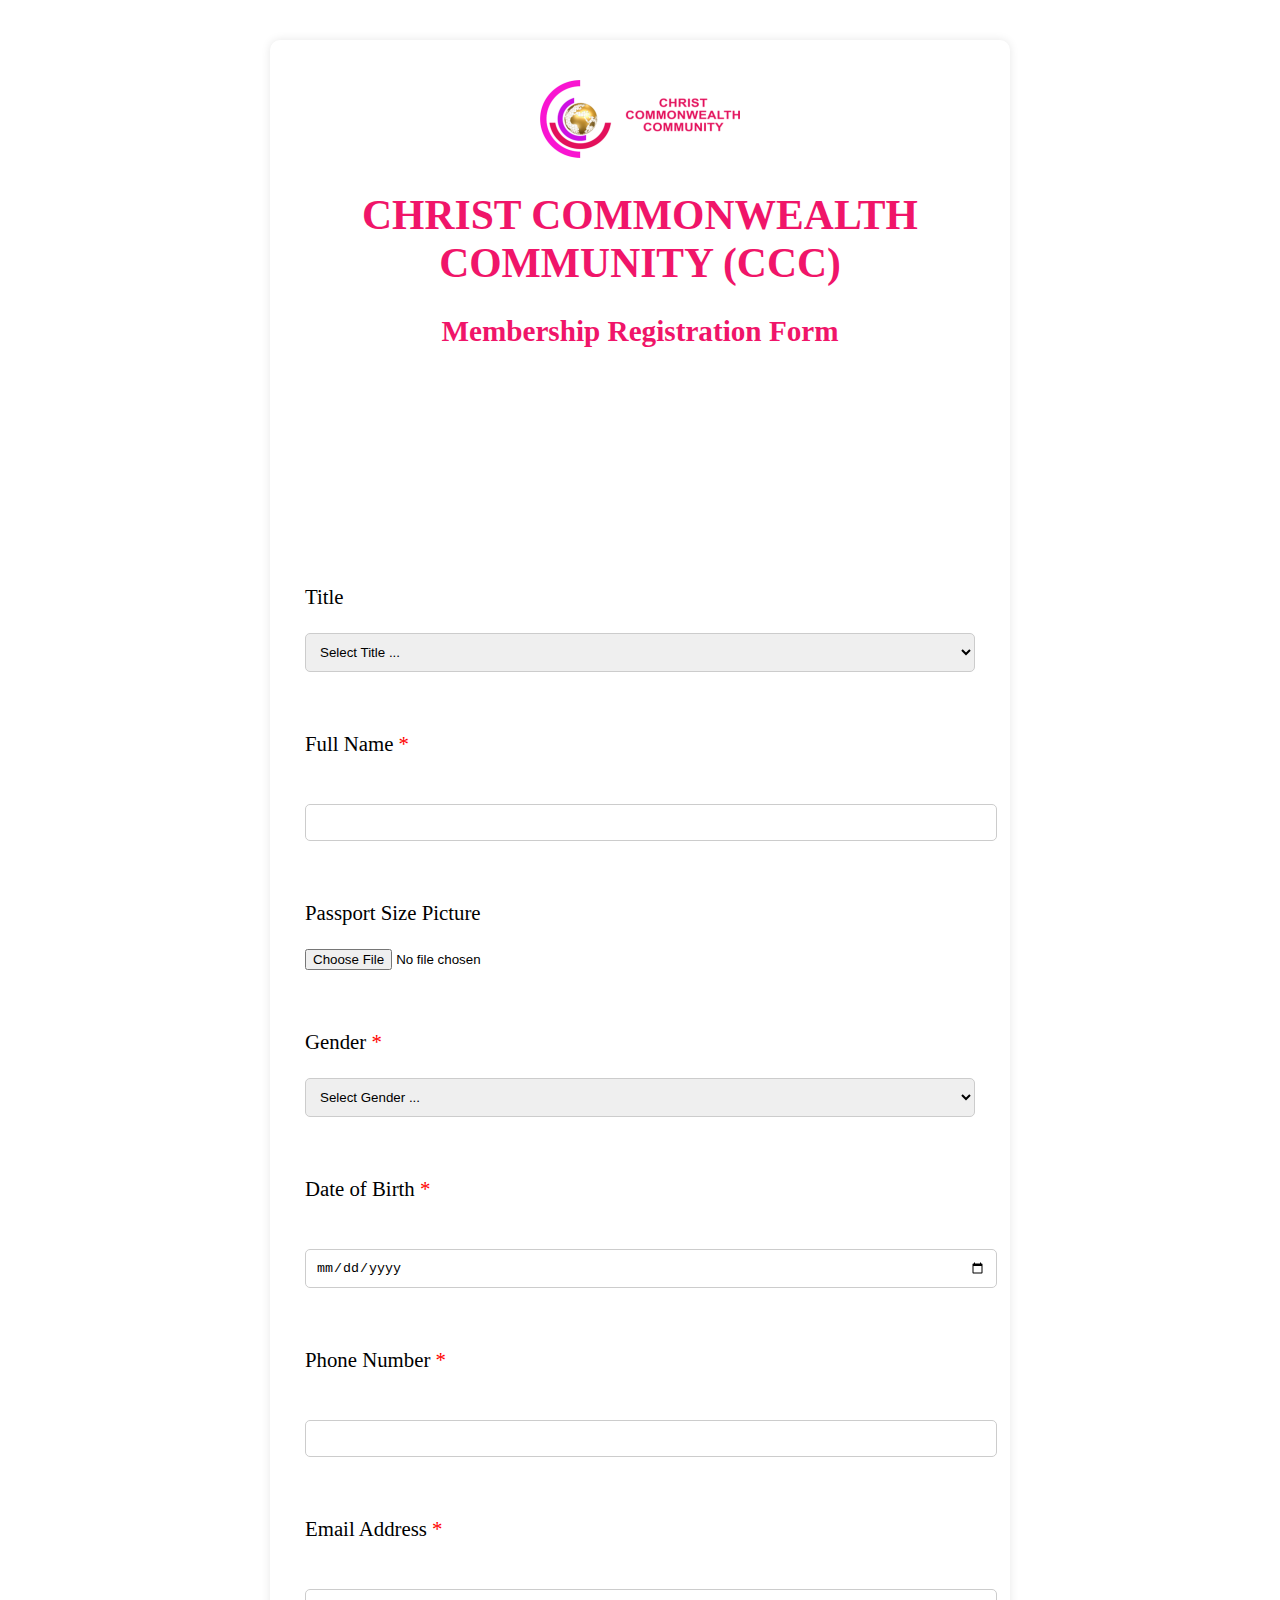
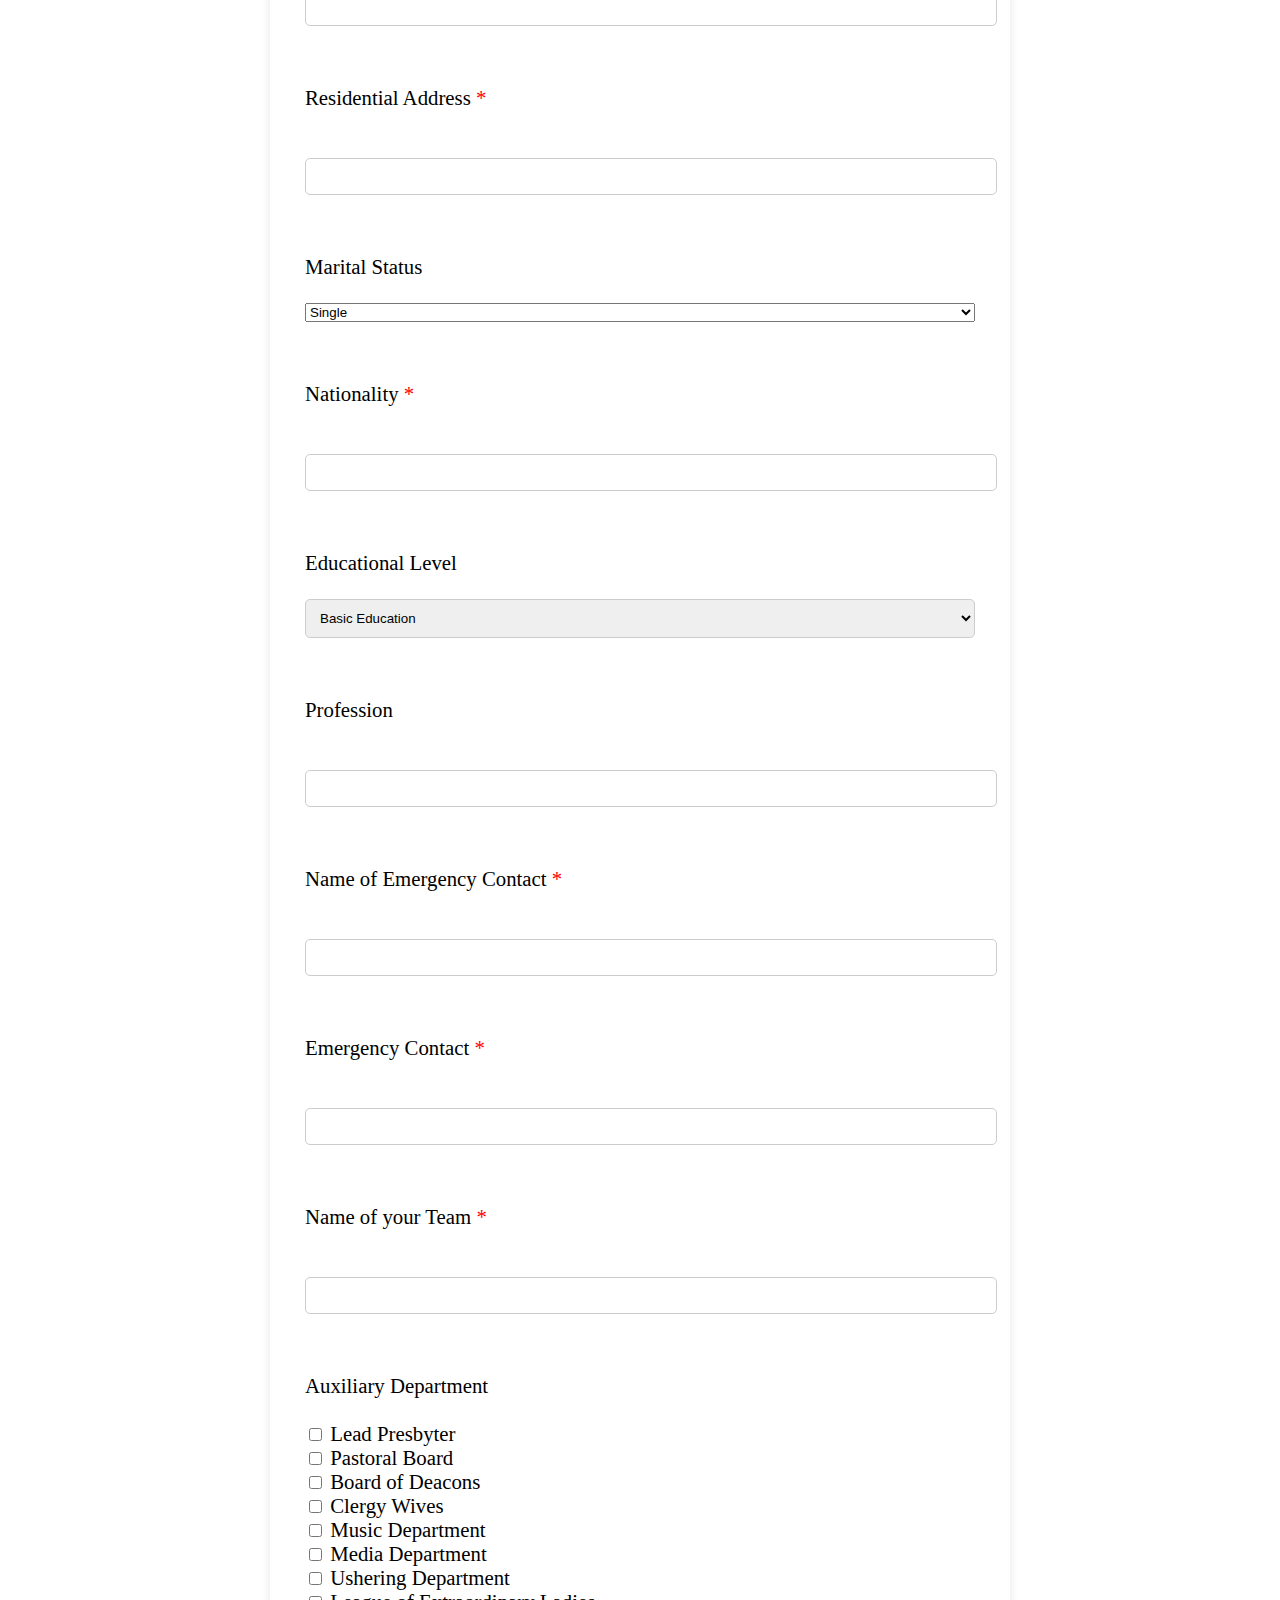
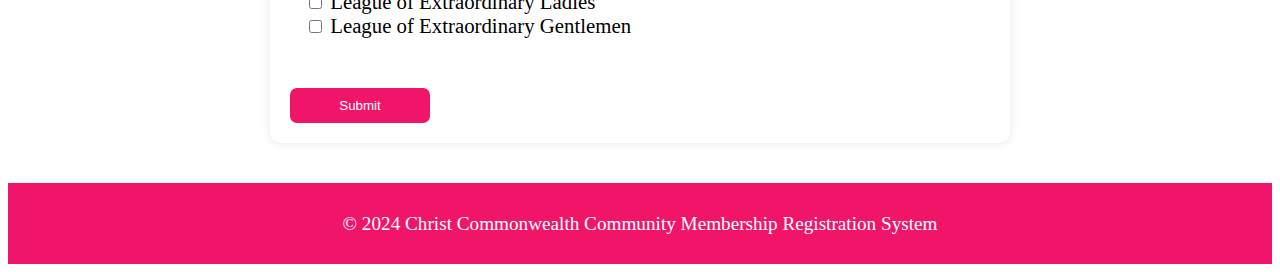
==== commit e6d9cbe1: "I did some editing on the pages" ====
--- a/membershipForm.html
+++ b/membershipForm.html
@@ -77,7 +77,7 @@
 
     <div class="fDetail">
         <label id="lbl">Marital Status</label><br>
-        <select id="placeholder">
+        <select id="placeholder1">
             <option name="maritalStat">Single</option>
             <option name="maritalStat">Married </option>
         </select> 
--- a/style.css
+++ b/style.css
@@ -128,7 +128,7 @@
     }
     #placeholder{
         width: 100%;
-    }    
+    }
 }
 
 
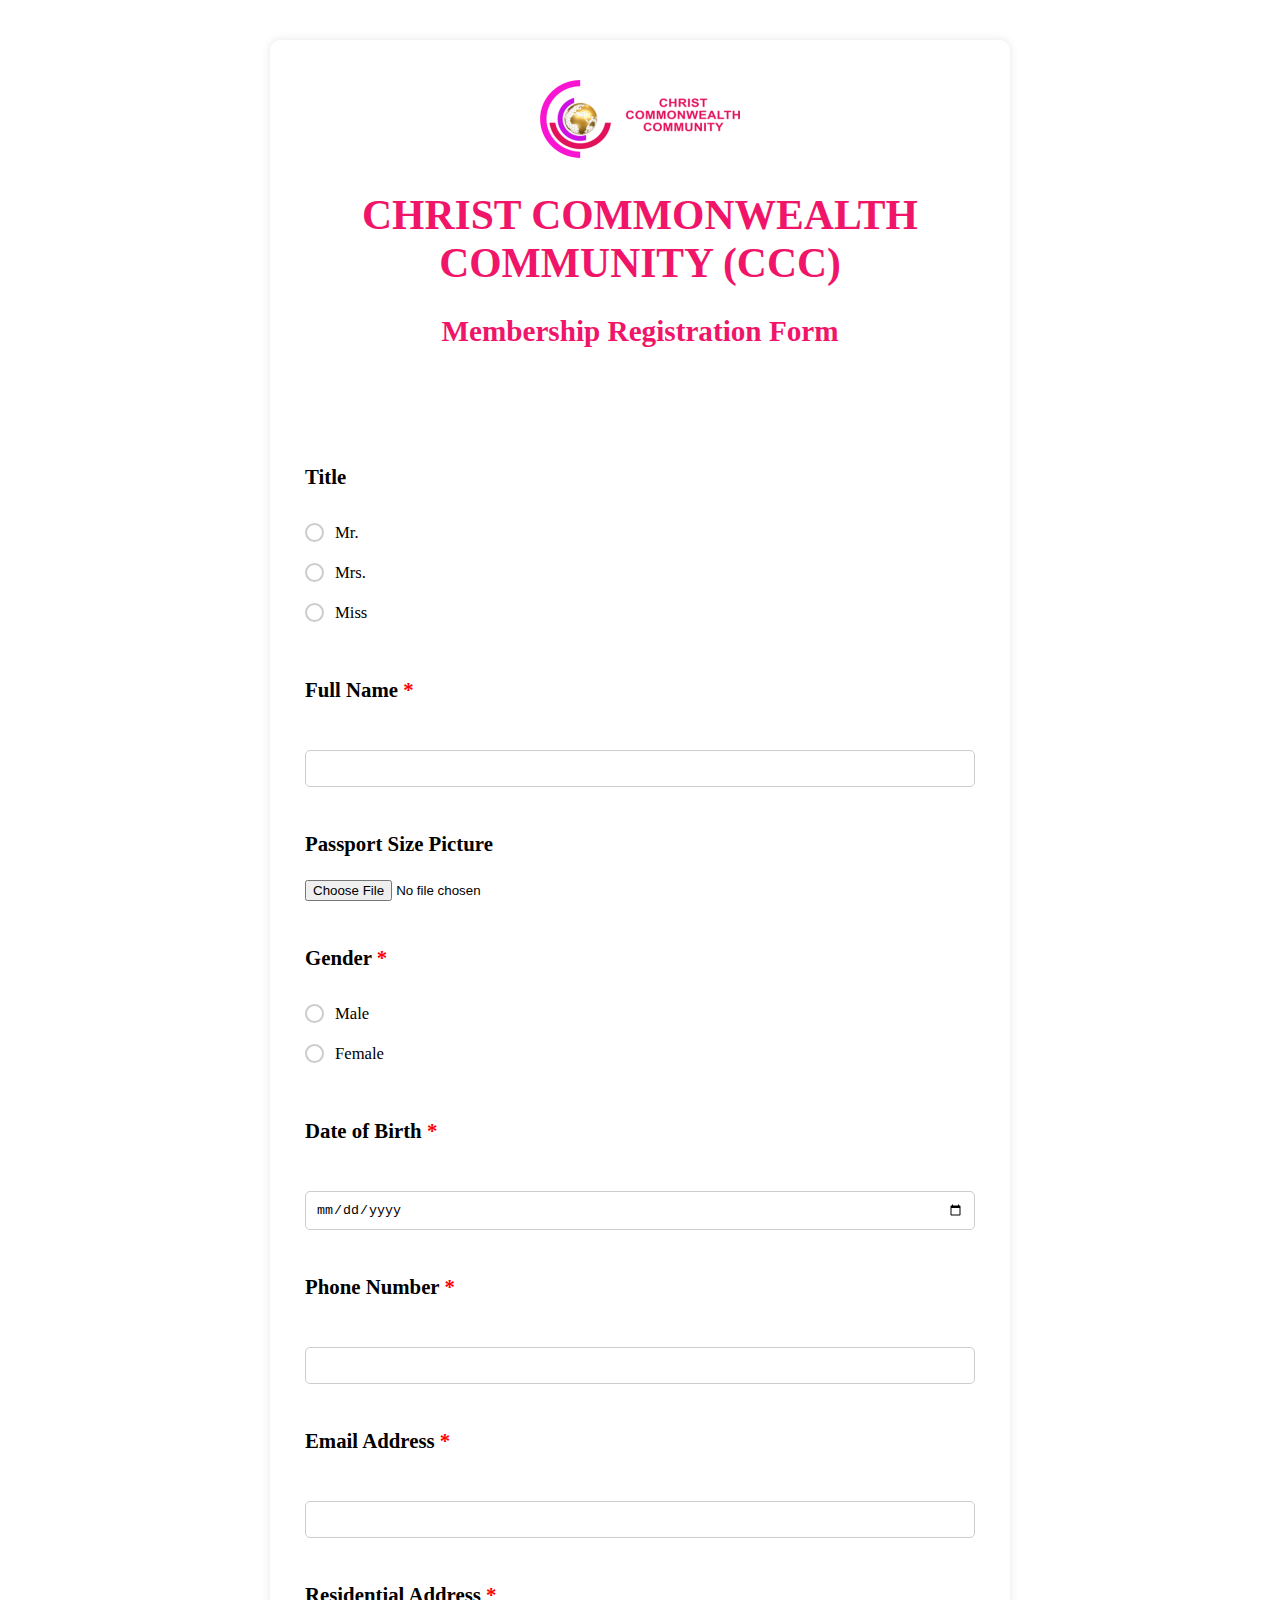
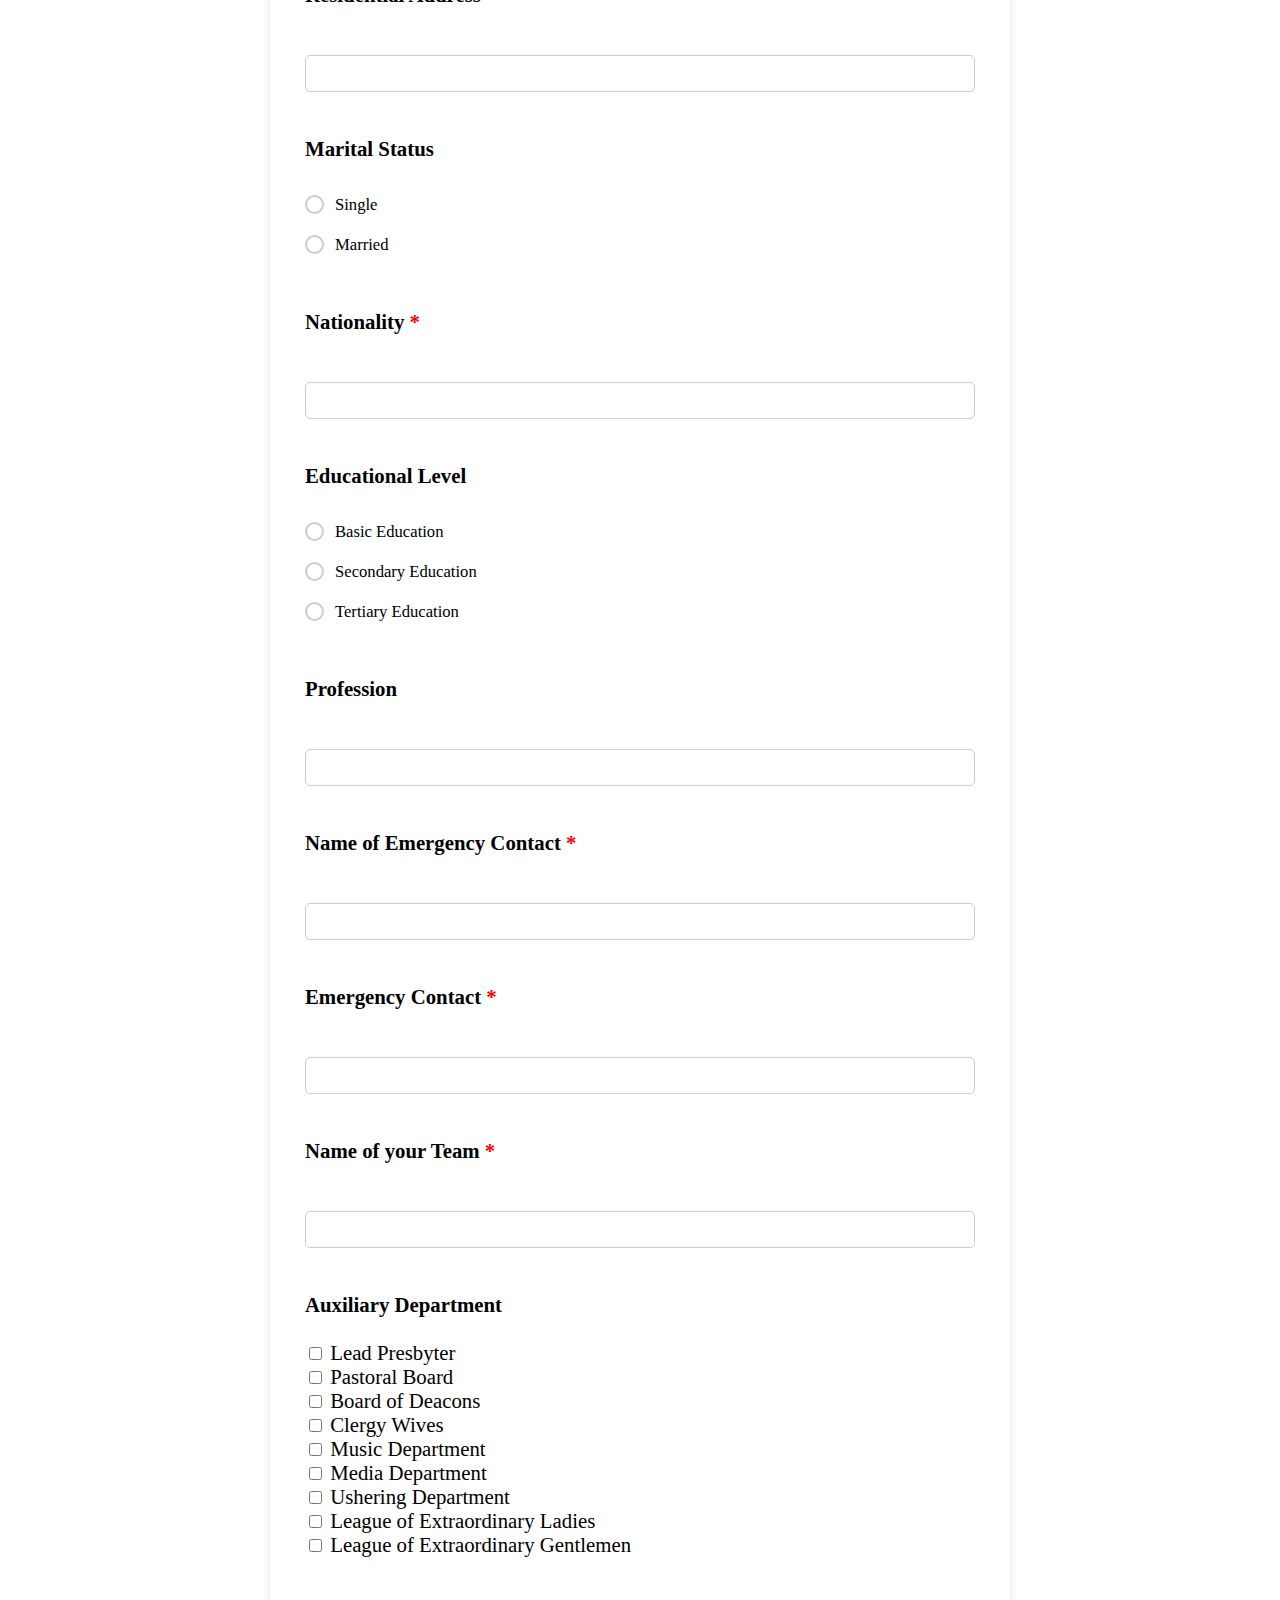
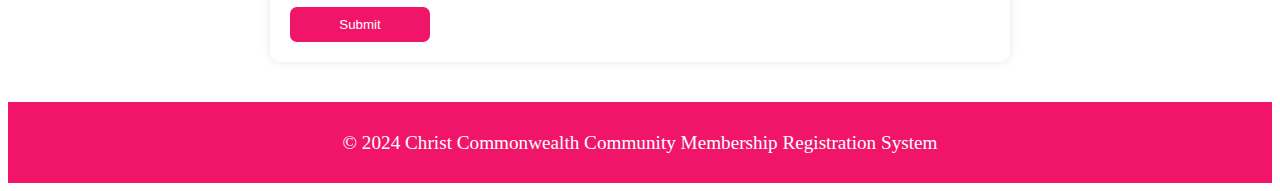
==== commit b639fdd2: ""I did some editing on the pages"" ====
--- a/membershipForm.html
+++ b/membershipForm.html
@@ -18,19 +18,21 @@
         </div>
 
 
-    <form id="memberform" action="member.php" method="POST">
+    <form id="memberform" action="member.php" method="POST" enctype="multipart/form-data">
     <div class="fDetail"> 
         <input type="hidden" name="id" id="memberId">
         </div>
 
     <div class="fDetail">
-        <label>Title</label><br>
-        <select id="placeholder" required>
-            <option name="title">Select Title ...</option>
-            <option name="title">Mr.</option>
-            <option name="title">Mrs.</option>
-            <option name="title">Miss</option>
-</select>
+        <label id="lbl">Title</label><br>
+        <input type="radio" name="title" id="title1" class="custom-radio">
+        <label class="radio-label" for="title1">Mr.</label>
+    
+        <input type="radio" name="title" id="title2" class="custom-radio">
+        <label class="radio-label" for="title2">Mrs.</label>
+
+        <input type="radio" name="title" id="title3" class="custom-radio">
+        <label class="radio-label" for="title3">Miss</label>
     </div>
 
     <div class="fDetail">
@@ -43,16 +45,15 @@
         <label for="picture-upload" id="lbl">Passport Size Picture</label><br>
         <div class="picture-placeholder"></div>
             <input type="file" id="picture-upload" name="image" accept="image/*">
-        </label>
     </div>
 
     <div class="fDetail">
-        <label id="lbl">Gender <span style="color: red;">*</span></label><br>
-        <select id="placeholder">
-            <option name="gender">Select Gender ...</option>
-            <option name="gender">Male</option>
-            <option name="gender">Female</option>
-        </select>
+        <label for="gender" id="lbl">Gender <span style="color: red;">*</span></label><br>
+        <input type="radio" name="gender" id="gender1" class="custom-radio">
+        <label class="radio-label" for="gender1">Male</label>
+    
+        <input type="radio" name="gender" id="gender2" class="custom-radio">
+        <label class="radio-label" for="gender2">Female</label>
     </div>    
 
     <div class="fDetail">
@@ -77,10 +78,11 @@
 
     <div class="fDetail">
         <label id="lbl">Marital Status</label><br>
-        <select id="placeholder1">
-            <option name="maritalStat">Single</option>
-            <option name="maritalStat">Married </option>
-        </select> 
+        <input type="radio" name="maritalStatus" id="status1" class="custom-radio">
+        <label class="radio-label" for="status1">Single</label>
+    
+        <input type="radio" name="maritalStatus" id="status2" class="custom-radio">
+        <label class="radio-label" for="status2">Married</label>
     </div>
 
     <div class="fDetail">
@@ -90,35 +92,38 @@
 
     <div class="fDetail">
     <label id="lbl">Educational Level</label><br>
-    <select id="placeholder">
-        <option name="education">Basic Education</option>
-        <option name="education">Secondary Education</option> 
-        <option name="education">Tertiary Education</option>
-    </select>
+        <input type="radio" name="education" id="education1" class="custom-radio">
+        <label class="radio-label" for="education1">Basic Education</label>
+    
+        <input type="radio" name="education" id="education2" class="custom-radio">
+        <label class="radio-label" for="education2">Secondary Education</label>
+   
+        <input type="radio" name="education" id="education3" class="custom-radio">
+        <label class="radio-label" for="education3">Tertiary Education</label> 
     </div>
 
     <div class="fDetail">
-        <label>Profession </label><br><br>
+        <label id="lbl">Profession </label><br><br>
             <input type="text" name="profession" id="placeholder">
     </div>
 
     <div class="fDetail">
-        <label>Name of Emergency Contact <span style="color: red;">*</span></label><br><br>
+        <label id="lbl">Name of Emergency Contact <span style="color: red;">*</span></label><br><br>
             <input type="text" name="emergencyContactName" id="placeholder" required>
     </div>
 
     <div class="fDetail">
-        <label>Emergency Contact <span style="color: red;">*</span></label><br><br>
+        <label id="lbl">Emergency Contact <span style="color: red;">*</span></label><br><br>
             <input type="text" name="emergencyContact" id="placeholder" required>
     </div>
 
     <div class="fDetail">
-        <label>Name of your Team <span style="color: red;">*</span></label><br><br>
+        <label id="lbl">Name of your Team <span style="color: red;">*</span></label><br><br>
             <input type="text" name="team" id="placeholder" required>
     </div>
 
     <div class="fDetail">
-        <label>Auxiliary Department</label><br>
+        <label id="lbl">Auxiliary Department</label><br>
         <label>
             <input type="checkbox" name="department[]" value="option1"> Lead Presbyter
         </label>
@@ -148,7 +153,7 @@
         </label>
         </div>
 
-    <button type="submit" class="mfButton">Submit</button>
+    <button type="submit" value="Submit" class="mfButton">Submit</button>
 </form>
 </div>
 </section>
--- a/style.css
+++ b/style.css
@@ -95,19 +95,52 @@
     align-items: center;
     padding: 20px;
     color: rgb(240, 21, 105);
-    margin-bottom: 20%;
+    margin-bottom: 5%;
 }
 .fDetail{
     display: flex;
     flex-direction: column;
     padding: 15px;
-    margin-top: 30px;
+    margin-top: 15px;
+}
+#lbl{
+    font-weight: bold;
 }
 #placeholder{
+    display: block;
     width: 100%;
     padding: 10px;
     border: 1px solid #ccc;
     border-radius: 5px;
+    appearance: none;
+    box-sizing: border-box;
+}
+.custom-radio{
+    display: none;
+}
+.radio-label{
+    position: relative;
+    padding-left: 30px;
+    cursor: pointer;
+    display: inline-block;
+    line-height: 40px;
+    font-size: 0.8em;
+}
+.radio-label::before{
+    content: '';
+    position: absolute;
+    left: 0;
+    right: 0;
+    top: 25%;
+    width: 15px;
+    height: 15px;
+    border: 2px solid #ccc;
+    border-radius: 50%;
+    background: #ffffff;
+    transition: background 0.3s;
+}
+.custom-radio:checked + .radio-label::before{
+    background: blue;
 }
 .mfButton{
     width: 20%;
